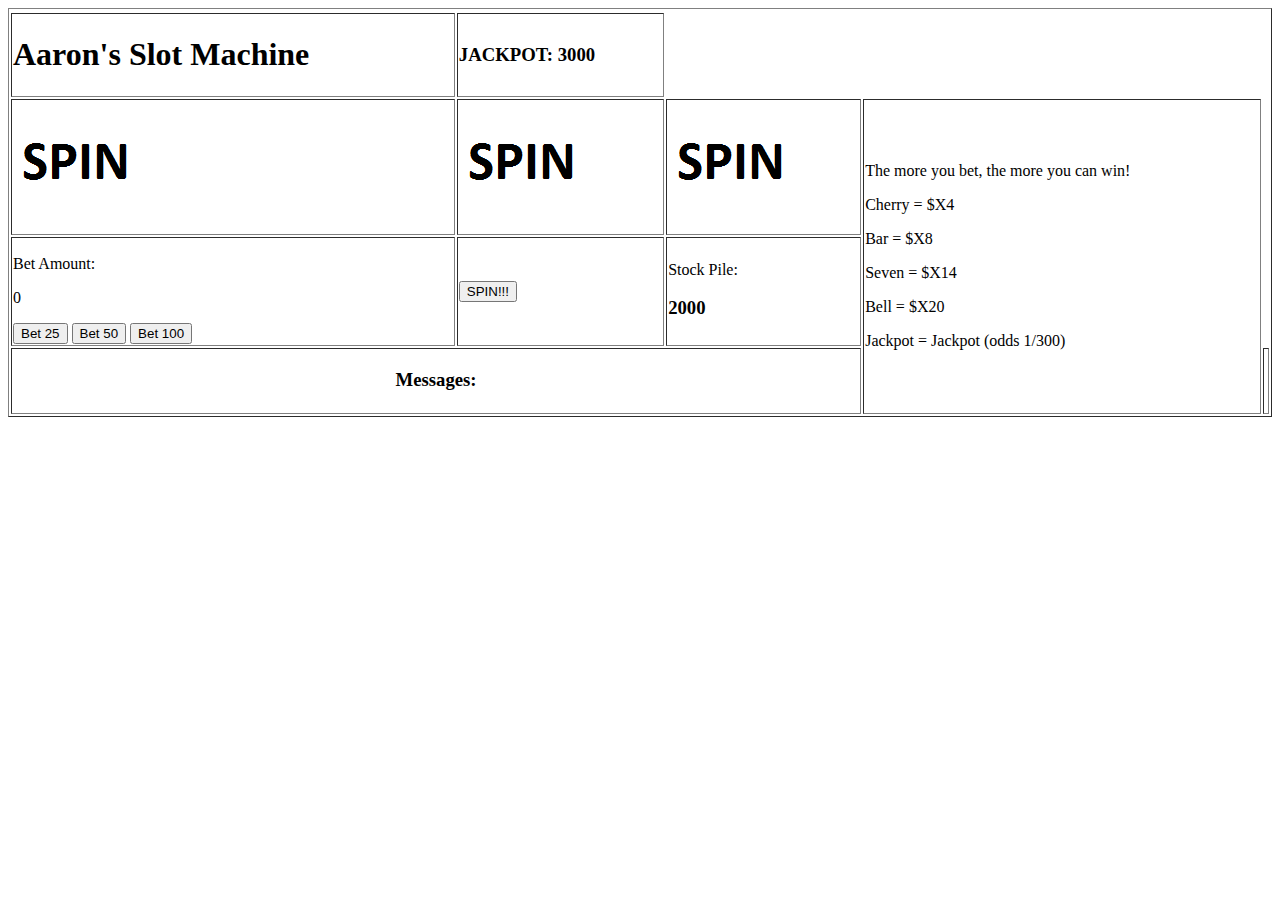
==== AaronGavendo-A2/AaronGavendo-A2/index.html @ 249c2266 "Add Jackpot     - New Slot Value     - New Text displaying Jackpot     - New Jackpot value     - App" ====
﻿<!-- index.html
Aaron Gavendo (300603352) 
Last Modified By: Aaron Gavendo
-------Additions-------------------------------------------
Add Jackpot
    - New Slot Value
    - New Text displaying Jackpot
    - New Jackpot value
    - Append to the jp value when spinning and not winning
-----------------------------------------------------------
Modified on: 2014-10-18
Version: 0.9 -->

<!DOCTYPE html>
<html xmlns="http://www.w3.org/1999/xhtml">
<head>
    <title>Aaron's Slot Machine</title>
    <script src="jquery-2.1.1.min.js"></script>
    <script src="slots.js"></script>
</head>
<body>  
    <table border="1" style="width:100%">
        <tr></tr>
        <tr>
            <td>
                <h1>Aaron's Slot Machine</h1>
            </td>
            <td>
                <h3 id="jackpotValue">JACKPOT: 3000</h3>
            </td>
        </tr>
        <tr>
            <td><img id="slot1" src="pics/spin.jpg" /></td>
            <td><img id="slot2" src="pics/spin.jpg" /></td>
            <td><img id="slot3" src="pics/spin.jpg" /></td>
            <td rowspan="3">
                <p>The more you bet, the more you can win!</p>
                <p>Cherry = $X4</p>
                <p>Bar = $X8</p>
                <p>Seven = $X14</p>
                <p>Bell = $X20</p>
                <p>Jackpot = Jackpot (odds 1/300)</p>
            </td>
        </tr>
        <tr>
            <td>
                <p>Bet Amount:</p>
                <p id="betAmount">0</p>
                <button id="bet25">Bet 25</button>
                <button id="bet50">Bet 50</button>
                <button id="bet100">Bet 100</button>
            </td>
            <td>
                <button id="spin">SPIN!!!</button>
            </td>
            <td>

                <p>Stock Pile:</p>
                <h3 id="totalCash">2000</h3>
            </td>
        </tr>
        <tr>
            <th colspan="3">
                <h3>Messages: </h3>
                <h1 id="messages"></h1>
            </th>
            <td>

            </td>
        </tr>

    </table>
</body>
</html>
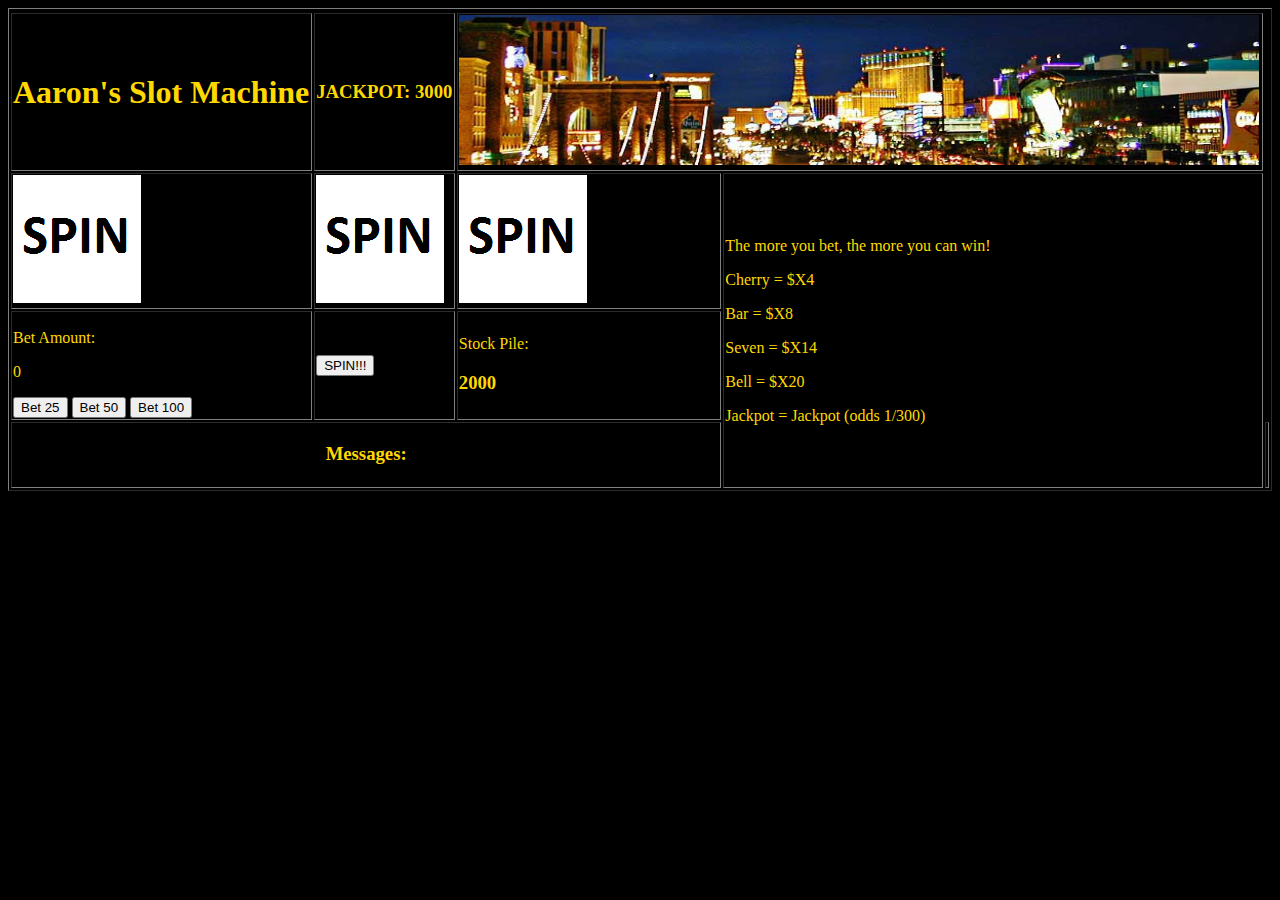
==== commit 30e43334: "Add CSS Add Decoration Photo" ====
--- a/AaronGavendo-A2/AaronGavendo-A2/index.html
+++ b/AaronGavendo-A2/AaronGavendo-A2/index.html
@@ -2,19 +2,17 @@
 Aaron Gavendo (300603352) 
 Last Modified By: Aaron Gavendo
 -------Additions-------------------------------------------
-Add Jackpot
-    - New Slot Value
-    - New Text displaying Jackpot
-    - New Jackpot value
-    - Append to the jp value when spinning and not winning
+Add CSS
+Add Decoration Photo
 -----------------------------------------------------------
-Modified on: 2014-10-18
-Version: 0.9 -->
+Modified on: 2014-10-21
+Version: 0.10 -->
 
 <!DOCTYPE html>
 <html xmlns="http://www.w3.org/1999/xhtml">
 <head>
     <title>Aaron's Slot Machine</title>
+    <link href="Vegas.css" rel="stylesheet" />
     <script src="jquery-2.1.1.min.js"></script>
     <script src="slots.js"></script>
 </head>
@@ -27,6 +25,9 @@
             </td>
             <td>
                 <h3 id="jackpotValue">JACKPOT: 3000</h3>
+            </td>
+            <td colspan="2">
+                <img src="pics/Deco1.jpg" alt="Vegas" style="width:800px;height:150px" />
             </td>
         </tr>
         <tr>
--- a/AaronGavendo-A2/AaronGavendo-A2/Vegas.css
+++ b/AaronGavendo-A2/AaronGavendo-A2/Vegas.css
@@ -0,0 +1,19 @@
+﻿body {
+background: #000000
+}
+
+h1 {
+    color: #ffd800;
+}
+
+h2 {
+    color: #ffd800;
+}
+
+h3{
+    color: #ffd800;
+}
+
+p {
+    color: #ffd800;
+}
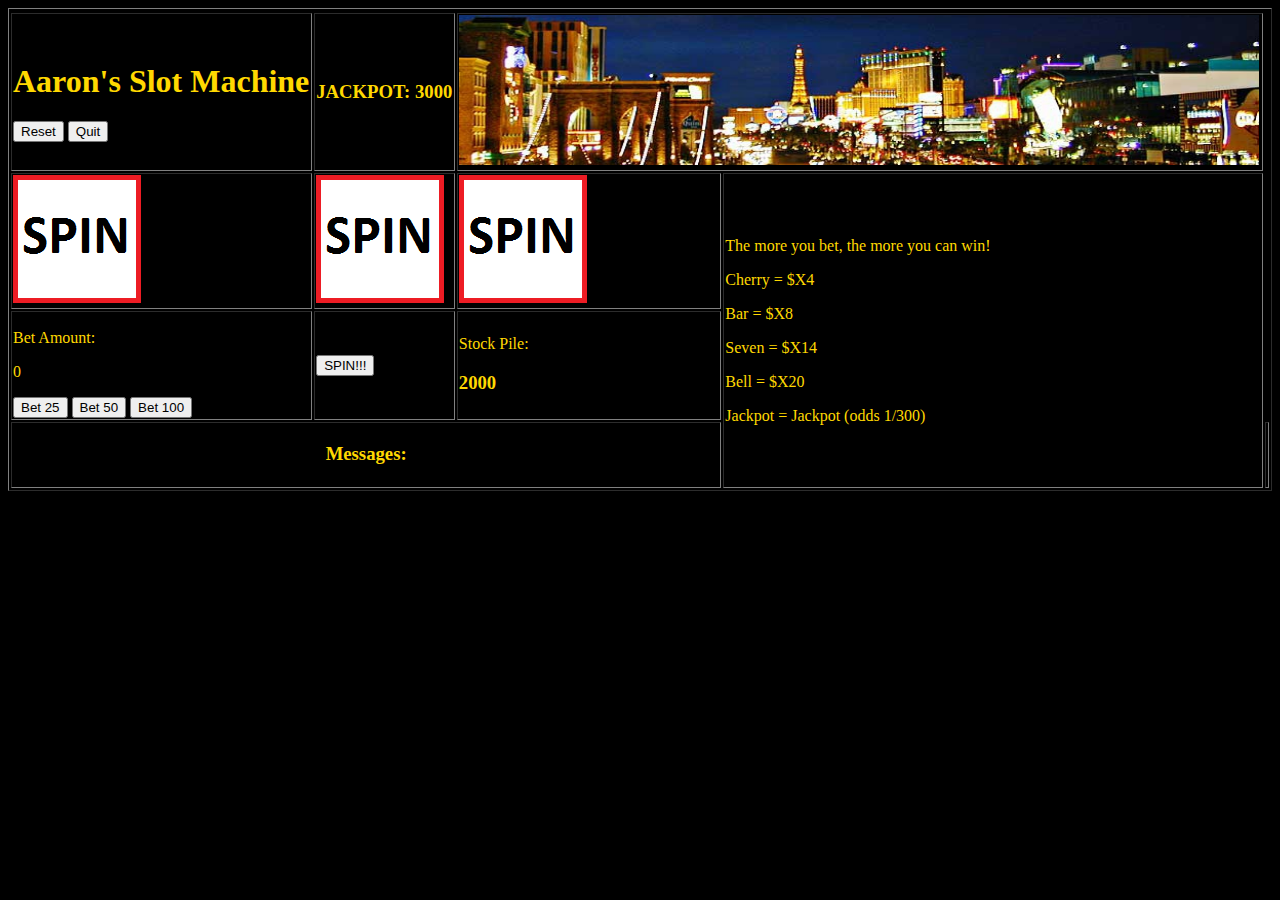
==== commit 454750eb: "nn" ====
--- a/AaronGavendo-A2/AaronGavendo-A2/index.html
+++ b/AaronGavendo-A2/AaronGavendo-A2/index.html
@@ -22,6 +22,8 @@
         <tr>
             <td>
                 <h1>Aaron's Slot Machine</h1>
+                <button id="reset">Reset</button>
+                <button id="quit">Quit</button>
             </td>
             <td>
                 <h3 id="jackpotValue">JACKPOT: 3000</h3>
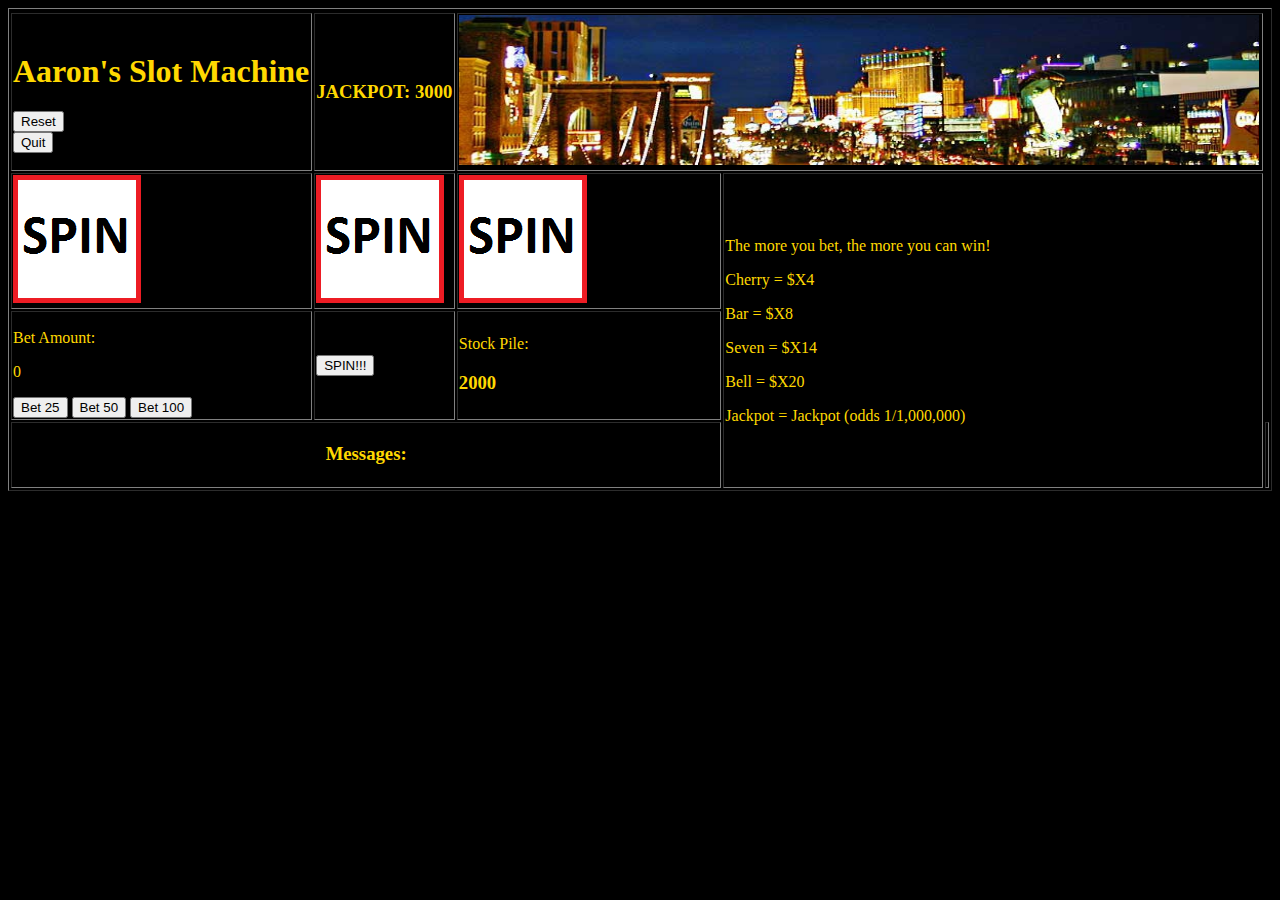
==== commit 4fc8921e: "Give functionality to the Quit button Create HTML Page for the Quit Screen Improve Jackpot photo" ====
--- a/AaronGavendo-A2/AaronGavendo-A2/index.html
+++ b/AaronGavendo-A2/AaronGavendo-A2/index.html
@@ -2,11 +2,12 @@
 Aaron Gavendo (300603352) 
 Last Modified By: Aaron Gavendo
 -------Additions-------------------------------------------
-Add CSS
-Add Decoration Photo
+Give functionality to the Quit button
+Create HTML Page for the Quit Screen 
+Improve Jackpot photo
 -----------------------------------------------------------
 Modified on: 2014-10-21
-Version: 0.10 -->
+Version: 0.11 -->
 
 <!DOCTYPE html>
 <html xmlns="http://www.w3.org/1999/xhtml">
@@ -23,7 +24,9 @@
             <td>
                 <h1>Aaron's Slot Machine</h1>
                 <button id="reset">Reset</button>
-                <button id="quit">Quit</button>
+                <form action="/EndPage.html">
+                    <input type="submit" value="Quit">
+                </form>
             </td>
             <td>
                 <h3 id="jackpotValue">JACKPOT: 3000</h3>
@@ -42,7 +45,7 @@
                 <p>Bar = $X8</p>
                 <p>Seven = $X14</p>
                 <p>Bell = $X20</p>
-                <p>Jackpot = Jackpot (odds 1/300)</p>
+                <p>Jackpot = Jackpot (odds 1/1,000,000)</p>
             </td>
         </tr>
         <tr>
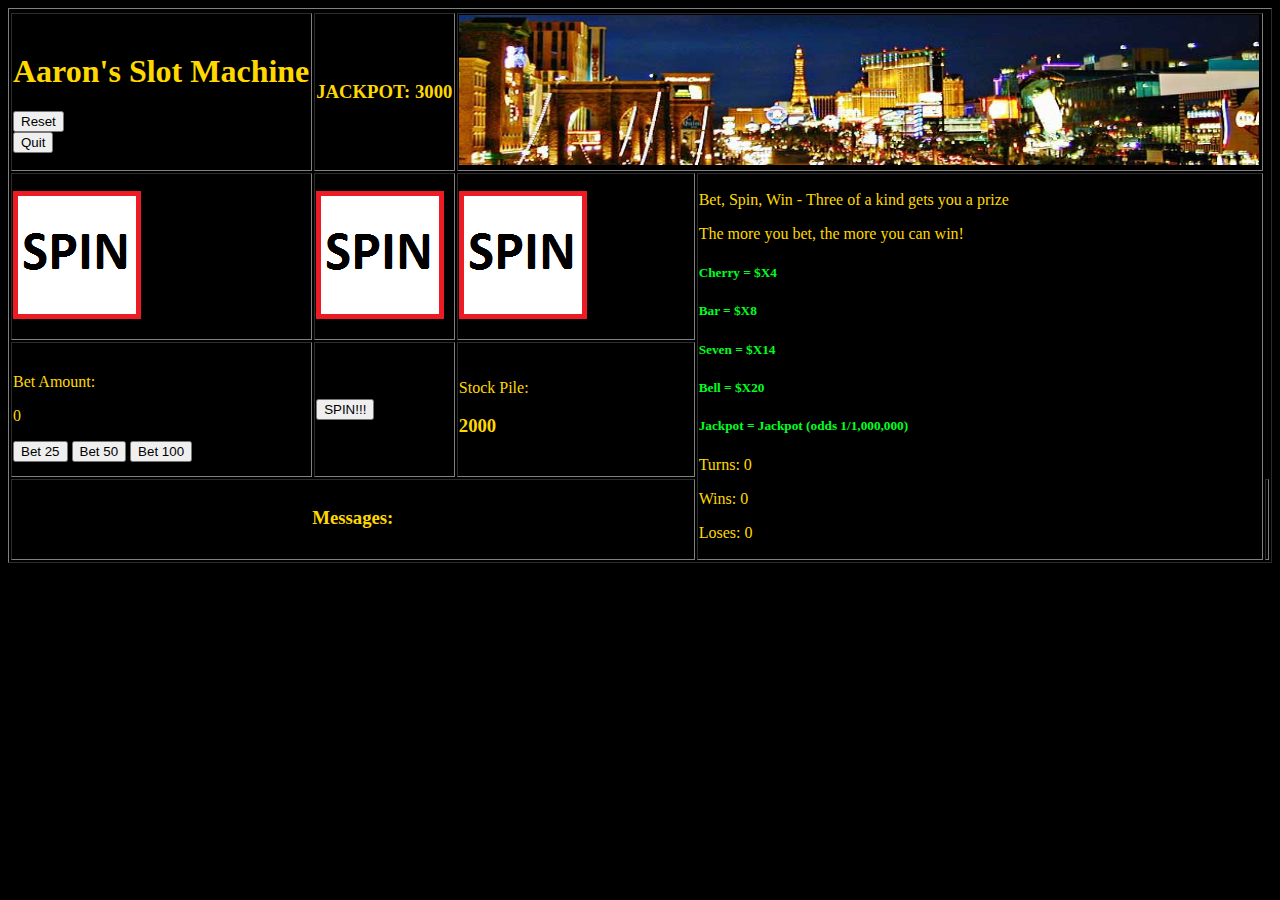
==== commit 24f6c32b: "Add Turns Counter Add Win Counter Add Lose Counter Change css and html to have green prize labels" ====
--- a/AaronGavendo-A2/AaronGavendo-A2/index.html
+++ b/AaronGavendo-A2/AaronGavendo-A2/index.html
@@ -2,17 +2,18 @@
 Aaron Gavendo (300603352) 
 Last Modified By: Aaron Gavendo
 -------Additions-------------------------------------------
-Give functionality to the Quit button
-Create HTML Page for the Quit Screen 
-Improve Jackpot photo
+Add Turns Counter
+Add Win Counter
+Add Lose Counter
+Change css and html to have green prize labels
 -----------------------------------------------------------
-Modified on: 2014-10-21
-Version: 0.11 -->
+Modified on: 2014-10-22
+Version: 0.13 -->
 
 <!DOCTYPE html>
 <html xmlns="http://www.w3.org/1999/xhtml">
 <head>
-    <title>Aaron's Slot Machine</title>
+    <title>Aaron's Slots</title>
     <link href="Vegas.css" rel="stylesheet" />
     <script src="jquery-2.1.1.min.js"></script>
     <script src="slots.js"></script>
@@ -40,12 +41,16 @@
             <td><img id="slot2" src="pics/spin.jpg" /></td>
             <td><img id="slot3" src="pics/spin.jpg" /></td>
             <td rowspan="3">
+                <p>Bet, Spin, Win - Three of a kind gets you a prize</p>
                 <p>The more you bet, the more you can win!</p>
-                <p>Cherry = $X4</p>
-                <p>Bar = $X8</p>
-                <p>Seven = $X14</p>
-                <p>Bell = $X20</p>
-                <p>Jackpot = Jackpot (odds 1/1,000,000)</p>
+                <h5>Cherry = $X4</h5>
+                <h5>Bar = $X8</h5>
+                <h5>Seven = $X14</h5>
+                <h5>Bell = $X20</h5>
+                <h5>Jackpot = Jackpot (odds 1/1,000,000)</h5>
+                <p id="turns">Turns: 0</p>
+                <p id="wins">Wins: 0</p>
+                <p id="lose">Loses: 0</p>
             </td>
         </tr>
         <tr>
--- a/AaronGavendo-A2/AaronGavendo-A2/Vegas.css
+++ b/AaronGavendo-A2/AaronGavendo-A2/Vegas.css
@@ -14,6 +14,10 @@
     color: #ffd800;
 }
 
+h5{
+    color: #00ff21;
+}
+
 p {
     color: #ffd800;
 }
